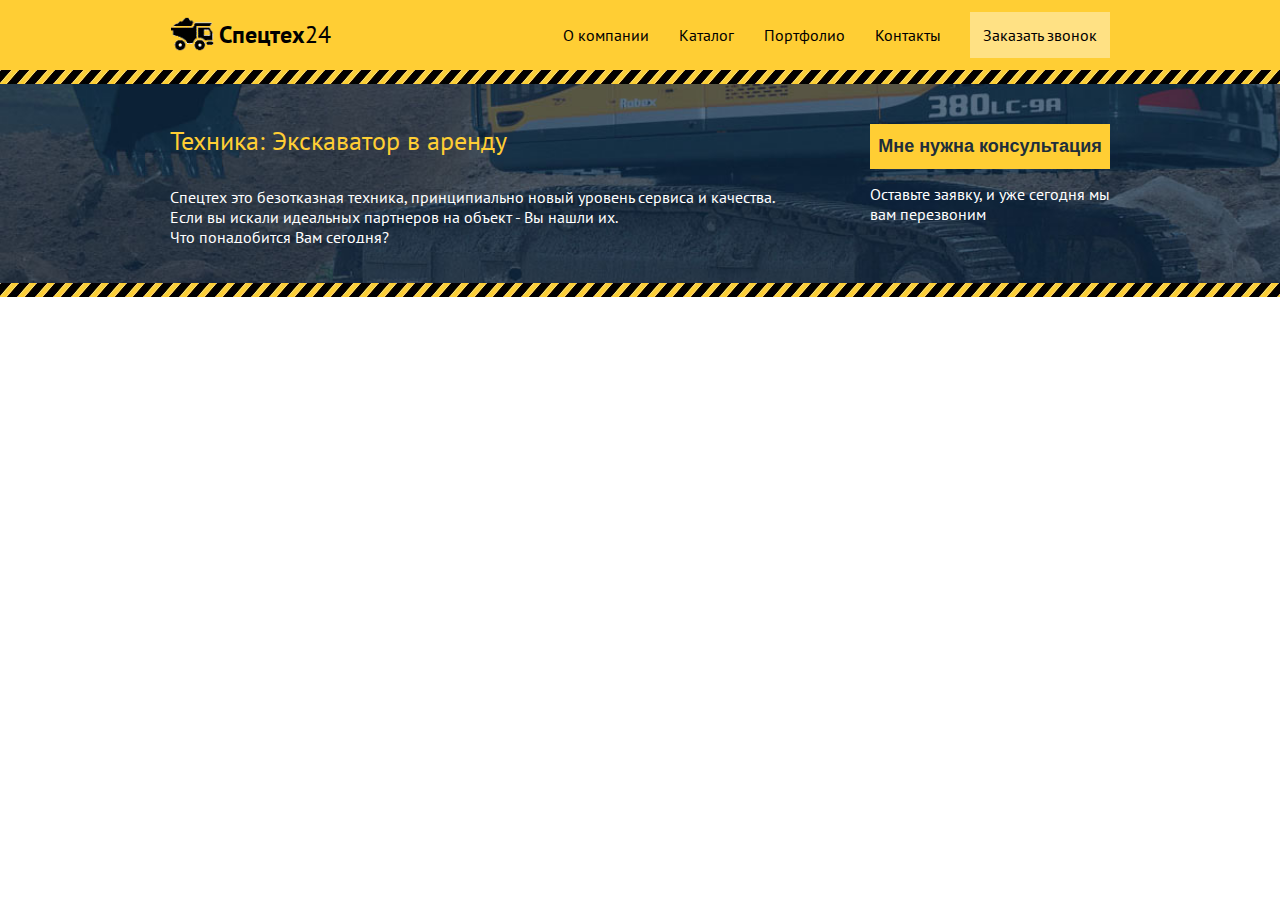
==== catalog.html @ 95c7d543 "Каталог CONSULT" ====
<!DOCTYPE html>
<html lang="ru">
<head>
  <meta charset="UTF-8">
  <title>Спецтех24</title>
  <link href="css/style.css" rel="stylesheet">
  <link href='https://fonts.googleapis.com/css?family=PT+Sans' rel='stylesheet' type='text/css'>
</head>
<body>
<!-- HEADER -->
  <header>
    <div class="page-header">
      <div class="container">
        <div class="logo">
            <span class="logo-text"><b>Спецтех</b>24</span>
        </div>
        <div class="no-logo">
          <nav class="main-nav">
            <ul>
              <li><a href=#>О компании</a></li>
              <li><a href=#>Каталог</a></li>
              <li><a href=#>Портфолио</a></li>
              <li><a href=#>Контакты</a></li>
            </ul>
          </nav>
          <div class="call-button">
          <a href=#>Заказать звонок</a>
          </div>
        </div>
      </div>
    </div>
  </header>

  <main>
  <!-- CONSULT -->
    <div class="catalog-consult">
      <div class="container">
        <div class="catalog-consult-text">
          <h2 class="consult-text">Техника: Экскаватор в аренду</h2>
          <p class="catalog-consult-slogan">Спецтех это безотказная техника, принципиально новый уровень сервиса и качества.<br>Если вы искали идеальных партнеров на объект - Вы нашли их.<br>Что понадобится Вам сегодня?</p>
        </div>
        <div class="catalog-consult-call">
           <button class="catalog-consult-btn">Мне нужна консультация</button>
          <p class="catalog-consult-slogan">Оставьте заявку, и уже сегодня мы вам перезвоним</p>
        </div>
      </div>
    </div>
<div class="techTypes">
</div>

  </main>

</body>
</html>
---- css/style.css ----
* {
  box-sizing: border-box;
  margin: 0 auto;
}

.container {
  width: 940px;
  overflow: hidden;
  margin: 0 auto;
  font-family: 'PT Sans', sans-serif;
}

/*HEADER*/

.page-header {
  background-color: #ffce34;
}

.logo {
  float: left;
  padding-top: 7px;
  margin: 9px 0px;
  display: inline-block;
}

.logo:before {
  content: '';
  display: inline-block;
  width: 45px;
  height: 45px;
  background-size:100%;
  background-repeat: no-repeat;
  vertical-align: middle;
  background-image: url(../image/logo.png);
}

.logo-text {
  font-size: 24px;
}

.no-logo {
  text-align: right;
}

.call-button, .main-nav {
  vertical-align: middle;
  display: inline-block;
  padding: 12px;
}

.main-nav ul{
  padding: 0;
  margin: 0;
}

.main-nav li{
  display: inline-block;
}

.main-nav a, .call-button a {
  display: inline-block;
  text-decoration: none;
  color: black;
  border: 1px solid transparent;
  padding: 12px;
  font-size: 16px;
}

div.call-button {
  padding: 0;
  background-color: #ffe184;
}

.main-nav a:hover {
  border: 1px solid grey;
}

header:after, .promo:after, .technics-and-offer:after, .recommend:after, .techTypes:before {
  content: '';
  background-image: url(../image/border.png);
  display: block;
  height: 14px;
  width: 100%;
  background-repeat: repeat-x;
}

/*MAIN*/

/*PROMO*/

.promo {
  background-image: url(../image/promo.jpg);
  background-position: 0px -400px;
  background-size:cover;
  background-repeat: no-repeat;
}

.promo-slogan, .promo-title, .promo-btn {
  color: white;
  text-align:center;
}

.promo-slogan {
  font-size: 44px;
  text-transform: uppercase;
  margin-top: 125px;
  padding-bottom: 0;
  font-weight: bold;
}

.promo-title {
  font-size: 20px;
  width: 630px;
  padding-top: 15px;
  padding-bottom: 5px;
  font-weight: normal;
}

.promo-btn {
  margin-top: 20px;
  margin-bottom: 114px;
  padding-top: 10px;
  padding-bottom: 10px;
  text-decoration: none;
  border: 3px solid #ffce34;
  font-size: 16px;
  display: block;
  width: 220px;
}

/*CONSULT*/

.consult {
  background-color: #202e3b;
  font-size: 0px;
}

.consult-text {
  margin: 30px 0px;
  color: #ffce34;
  font-size: 24px;
}

input, .consult-btn {
  width: 23%;
  background-color: #202e3b;
  height: 42px;
  border: 1px solid #ffce34;
  margin-top: 0px;
  margin-bottom: 30px;
  margin-right: 2.6%;
  padding-left: 20px;
  font-weight: bold;
  font-size: 16px;
}

.consult-btn {
  text-decoration: none;
  display: inline-block;
  color: #202e3b;
  background-color: #ffce34;
  margin-right: 0;
  padding-left: 0;
}

/*INFO*/

.info {
  font-size: 0px;
  margin-top: 40px;
  margin-bottom: 40px;
}

.info-menu li {
  width: 25%;
  display: inline-block;
  font-size: 13px;
  padding-top: 0;
  height: 50px;
}

ul.info-menu {
  padding-left: 0;
}

ul.info-menu li:before {
  float: left;
  content: '';
  display: inline-block;
  width: 50px;
  height: 50px;
  padding-right: 5px;
  background-size:100%;
  background-repeat: no-repeat;
  vertical-align: middle;
}

li.hammer:before {
  background-image: url(../image/hammer.gif);
}

li.sledgehammer:before {
   background-image: url(../image/slangehammer.gif);
}

li.fence:before {
   background-image: url(../image/fence.gif);
}

li.man:before  {
   background-image: url(../image/man.gif);
}*

/*TECHNICS*/

.technics-and-offer {
  background-color: #f3f3f3;
  font-size: 0px;
}

.technics {
  width: 30%;
}

.technics, .offer {
  margin-top: 50px;
  margin-bottom: 50px;
  font-size: 16px;
  display: inline-block;
  vertical-align:top;
}

.technics-and-offer h2 {
  padding-bottom: 10px;
}

.technics ul {
  padding-left: 0;
}

.technics-li {
  padding-top: 5px;
  padding-bottom: 10px;
  list-style-type: none;
}

.technics-li a {
  color: #202e3b;
}
/*OFFER*/
.offer {
  width: 70%;
}
table {
  border-spacing:0px 0px;
  width: 700px;
}

.offer-row {
  height: 30px;
}

tr, th, td {
  padding: 5px 5px 10px 10px;
  margin-bottom: 5p   x;
  margin-top: 5px;
}

th {
  background: #dfdfdf;
  text-align: left;
}

/*RECOMMEND*/

.recommend{
  background-color: #202e3b;
}

.numbers {
  width: 40%;
  float: left;
}

.recommend h2 {
  color: white;
  margin-top: 40px;
  margin-bottom: 10px;
  font-weight: bold;
}

.recommend h2 span {
  font-weight: normal;
}

.recommend-numbers {
  font-size: 18px;
  color: #9e9e9e;
}

.recommend-numbers span {
  padding-right: 20px;
  font-size: 38px;
  color: #ffce34;
}

.client div {
  margin-bottom: 60px;
}

.client-img {
  float: left;
  height: 115px;
  width: 115px;
  border: 1px solid #ffce34;
  border-radius: 5px;
  margin-right: 15px;
}

.recommend blockquote {
  font-style: italic;
  font-size: 18px;
  color: white;
}


.recommend cite {
  padding-top: 10px;
  font-size: 18px;
  color: #ffce34;
  font-weight: bold;
}

/*FOOTER*/

.page-footer {
  background-color: #202e3b;
  padding: 15px;
}

.footer-logo-text {
  color: #ffce34;
}

footer .main-nav a {
  color:white;
}

footer .call-button a {
  color: #ffce34;
  background-color: #202e3b;
}

/*CATALOG*/

.catalog-consult {
  background-image: url(../image/promo.jpg);
  background-position: 0px -600px;
  background-size:cover;
  font-size: 0;
  padding-bottom: 40px;
}

h2.consult-text {
  font-size: 26px;
  font-weight: normal;
  margin-top: 40px;
}

.catalog-consult-slogan {
  font-size:16px;
  height: 20px;
  color:white;
}

.catalog-consult-text {
  display: inline-block;
  width: 700px;
  margin-bottom: 10px;
}

.catalog-consult-call {
  display: inline-block;
  width: 240px;
  vertical-align: top;
}

.catalog-consult-btn {
  width: 240px;
  height: 45px;
  margin-top: 40px;
  margin-bottom: 15px;
  text-decoration: none;
  color: #202e3b;
  background-color: #ffce34;
  font-weight: bold;
  font-size: 18px;
  border: none;
}
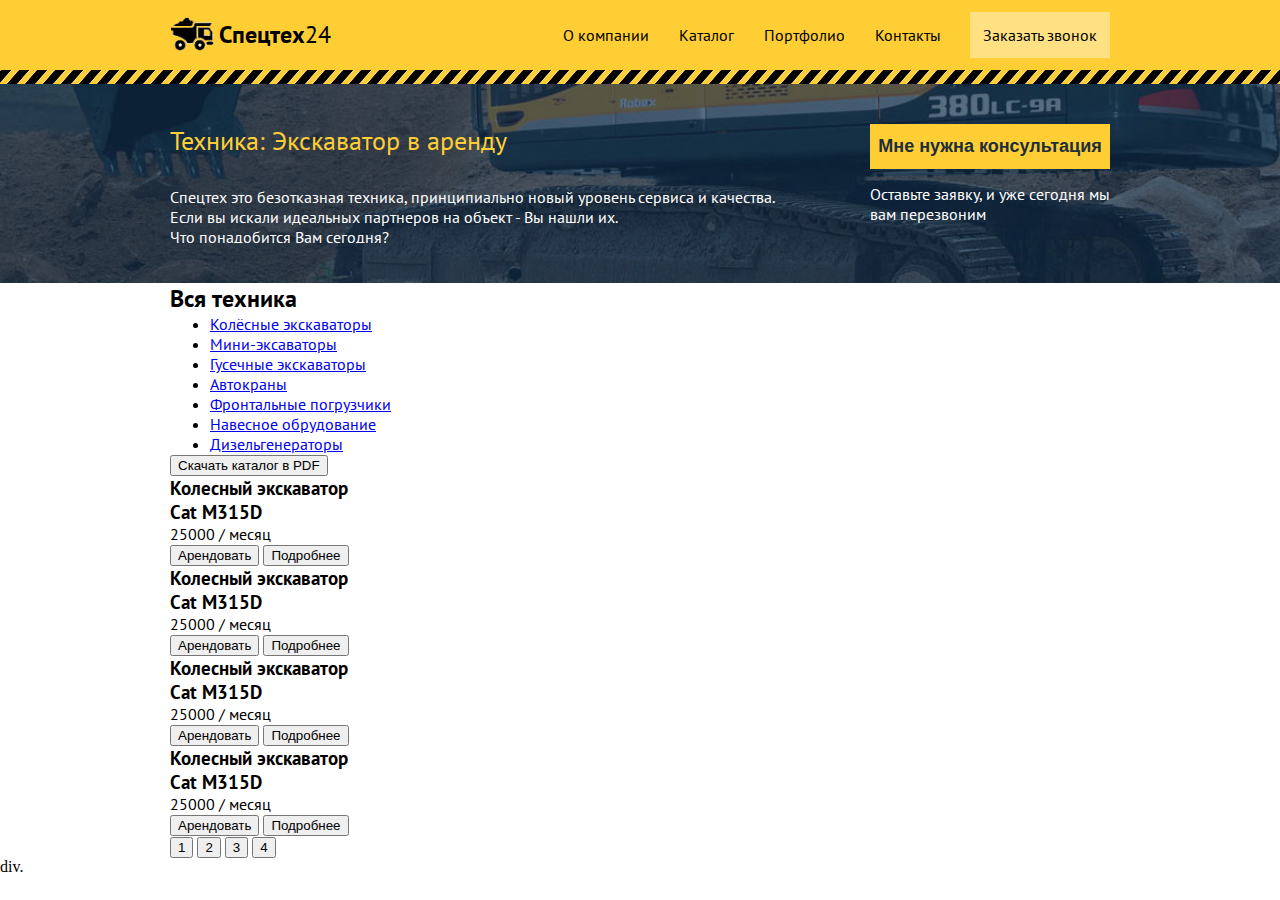
==== commit 52096d8b: "Каталог - раздел Вся техника" ====
--- a/catalog.html
+++ b/catalog.html
@@ -45,9 +45,61 @@
         </div>
       </div>
     </div>
-<div class="techTypes">
-</div>
-
+    <!-- techTypes -->
+    <div class="catalog-techTypes">
+      <div class="container">
+        <div class="catalog-techTypes-menu">
+          <h2 class="catalog-techTypes-h2">Вся техника</h2>
+          <ul class="catalog-techTypes-ul">
+            <li class="catalog-techTypes-li"><a href=#>Колёсные экскаваторы</a></li>
+            <li class="catalog-techTypes-li"><a href=#>Мини-эксаваторы</a></li>
+            <li class="catalog-techTypes-li"><a href=#>Гусечные экскаваторы</a></li>
+            <li class="catalog-techTypes-li"><a href=#>Автокраны</a></li>
+            <li class="catalog-techTypes-li"><a href=#>Фронтальные погрузчики</a></li>
+            <li class="catalog-techTypes-li"><a href=#>Навесное обрудование</a></li>
+            <li class="catalog-techTypes-li"><a href=#>Дизельгенераторы</a></li>
+          </ul>
+          <button class="catalog-techTypes-menu-btn">Скачать каталог в PDF</button>
+        </div>
+        <div class="catalog-techTypes-item">
+          <div class="catalog-techTypes-items">
+            <h3 class="catalog-techTypes-items-h3">Колесный экскаватор<br>Cat M315D</h3>
+            <div class="catalog-techTypes-items-image"></div>
+            <p class="catalog-techTypes-items-price">25000<span> / месяц</span></p>
+            <button class="catalog-techTypes-items-btn-rent">Арендовать</button>
+            <button class="catalog-techTypes-items-btn-more">Подробнее</button>
+          </div>
+          <div class="catalog-techTypes-items">
+            <h3 class="catalog-techTypes-items-h3">Колесный экскаватор<br>Cat M315D</h3>
+            <div class="catalog-techTypes-items-image"></div>
+            <p class="catalog-techTypes-items-price">25000<span> / месяц</span></p>
+            <button class="catalog-techTypes-items-btn-rent">Арендовать</button>
+            <button class="catalog-techTypes-items-btn-more">Подробнее</button>
+          </div>
+          <div class="catalog-techTypes-items">
+            <h3 class="catalog-techTypes-items-h3">Колесный экскаватор<br>Cat M315D</h3>
+            <div class="catalog-techTypes-items-image"></div>
+            <p class="catalog-techTypes-items-price">25000<span> / месяц</span></p>
+            <button class="catalog-techTypes-items-btn-rent">Арендовать</button>
+            <button class="catalog-techTypes-items-btn-more">Подробнее</button>
+          </div>
+          <div class="catalog-techTypes-items">
+            <h3 class="catalog-techTypes-items-h3">Колесный экскаватор<br>Cat M315D</h3>
+            <div class="catalog-techTypes-items-image"></div>
+            <p class="catalog-techTypes-items-price">25000<span> / месяц</span></p>
+            <button class="catalog-techTypes-items-btn-rent">Арендовать</button>
+            <button class="catalog-techTypes-items-btn-more">Подробнее</button>
+          </div>
+          <div class="catalog-techTypes-items-nav">
+              <button href="#">1</button>
+               <button href="#">2</button>
+               <button href="#">3</button>
+               <button href="#">4</button>
+          </div>
+        </div>
+      </div>
+    </div>
+    div.
   </main>
 
 </body>
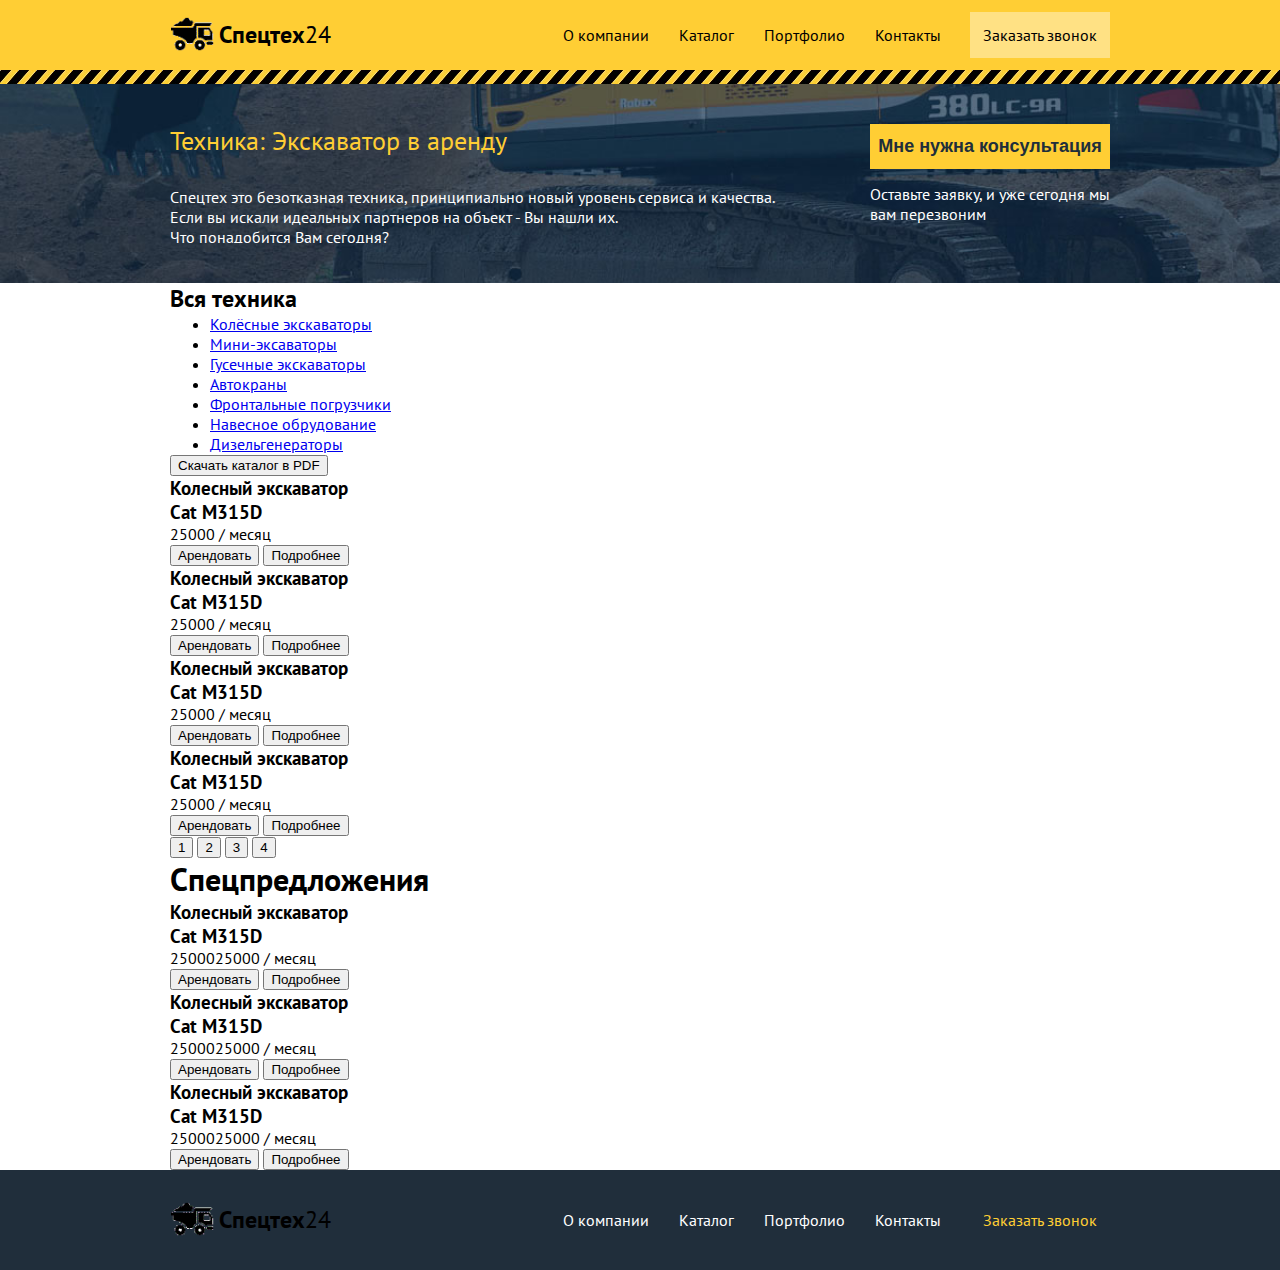
==== commit bd49bf3c: "Каталог, специальное предложение" ====
--- a/catalog.html
+++ b/catalog.html
@@ -61,36 +61,36 @@
           </ul>
           <button class="catalog-techTypes-menu-btn">Скачать каталог в PDF</button>
         </div>
-        <div class="catalog-techTypes-item">
-          <div class="catalog-techTypes-items">
-            <h3 class="catalog-techTypes-items-h3">Колесный экскаватор<br>Cat M315D</h3>
-            <div class="catalog-techTypes-items-image"></div>
-            <p class="catalog-techTypes-items-price">25000<span> / месяц</span></p>
-            <button class="catalog-techTypes-items-btn-rent">Арендовать</button>
-            <button class="catalog-techTypes-items-btn-more">Подробнее</button>
+        <div class="catalog-item">
+          <div class="catalog-items">
+            <h3 class="catalog-items-h3">Колесный экскаватор<br>Cat M315D</h3>
+            <div class="catalog-items-image"></div>
+            <p class="catalog-items-price">25000<span> / месяц</span></p>
+            <button class="catalog-items-btn-rent">Арендовать</button>
+            <button class="catalog-items-btn-more">Подробнее</button>
           </div>
-          <div class="catalog-techTypes-items">
-            <h3 class="catalog-techTypes-items-h3">Колесный экскаватор<br>Cat M315D</h3>
-            <div class="catalog-techTypes-items-image"></div>
-            <p class="catalog-techTypes-items-price">25000<span> / месяц</span></p>
-            <button class="catalog-techTypes-items-btn-rent">Арендовать</button>
-            <button class="catalog-techTypes-items-btn-more">Подробнее</button>
+          <div class="catalog-items">
+            <h3 class="catalog-items-h3">Колесный экскаватор<br>Cat M315D</h3>
+            <div class="catalog-items-image"></div>
+            <p class="catalog-items-price">25000<span> / месяц</span></p>
+            <button class="catalog-items-btn-rent">Арендовать</button>
+            <button class="catalog-items-btn-more">Подробнее</button>
           </div>
-          <div class="catalog-techTypes-items">
-            <h3 class="catalog-techTypes-items-h3">Колесный экскаватор<br>Cat M315D</h3>
-            <div class="catalog-techTypes-items-image"></div>
-            <p class="catalog-techTypes-items-price">25000<span> / месяц</span></p>
-            <button class="catalog-techTypes-items-btn-rent">Арендовать</button>
-            <button class="catalog-techTypes-items-btn-more">Подробнее</button>
+          <div class="catalog-items">
+            <h3 class="catalog-items-h3">Колесный экскаватор<br>Cat M315D</h3>
+            <div class="catalog-items-image"></div>
+            <p class="catalog-items-price">25000<span> / месяц</span></p>
+            <button class="catalog-items-btn-rent">Арендовать</button>
+            <button class="catalog-items-btn-more">Подробнее</button>
           </div>
-          <div class="catalog-techTypes-items">
-            <h3 class="catalog-techTypes-items-h3">Колесный экскаватор<br>Cat M315D</h3>
-            <div class="catalog-techTypes-items-image"></div>
-            <p class="catalog-techTypes-items-price">25000<span> / месяц</span></p>
-            <button class="catalog-techTypes-items-btn-rent">Арендовать</button>
-            <button class="catalog-techTypes-items-btn-more">Подробнее</button>
+          <div class="catalog-items">
+            <h3 class="catalog-items-h3">Колесный экскаватор<br>Cat M315D</h3>
+            <div class="catalog-items-image"></div>
+            <p class="catalog-items-price">25000<span> / месяц</span></p>
+            <button class="catalog-items-btn-rent">Арендовать</button>
+            <button class="catalog-items-btn-more">Подробнее</button>
           </div>
-          <div class="catalog-techTypes-items-nav">
+          <div class="catalog-items-nav">
               <button href="#">1</button>
                <button href="#">2</button>
                <button href="#">3</button>
@@ -99,8 +99,58 @@
         </div>
       </div>
     </div>
-    div.
+    <!-- soecOffer -->
+    <div class="catalog-specOffer">
+      <div class="container">
+        <div class="catalog-specOffer-item">
+           <h1 class="catalog-specOffer-h1">Спецпредложения</h1>
+            <div class="catalog-items">
+            <h3 class="catalog-items-h3">Колесный экскаватор<br>Cat M315D</h3>
+            <div class="catalog-items-image"></div>
+            <p class="catalog-items-price"><span class="del">25000</span>25000<span class="normal"> / месяц</span></p>
+            <button class="catalog-items-btn-rent">Арендовать</button>
+            <button class="catalog-items-btn-more">Подробнее</button>
+          </div>
+          <div class="catalog-items">
+            <h3 class="catalog-items-h3">Колесный экскаватор<br>Cat M315D</h3>
+            <div class="catalog-items-image"></div>
+            <p class="catalog-items-price"><span class="del">25000</span>25000<span class="normal"> / месяц</span></p>
+            <button class="catalog-items-btn-rent">Арендовать</button>
+            <button class="catalog-items-btn-more">Подробнее</button>
+          </div>
+          <div class="catalog-items">
+            <h3 class="catalog-items-h3">Колесный экскаватор<br>Cat M315D</h3>
+            <div class="catalog-items-image"></div>
+            <p class="catalog-items-price"><span class="del">25000</span>25000<span class="normal"> / месяц</span></p>
+            <button class="catalog-items-btn-rent">Арендовать</button>
+            <button class="catalog-items-btn-more">Подробнее</button>
+          </div>
+        </div>
+      </div>
+    </div>
   </main>
-
+  <!-- FOOTER -->
+  <footer>
+    <div class="page-footer">
+      <div class="container">
+        <div class="logo">
+          <span class="logo-text"><b>Спецтех</b>24</span>
+        </div>
+        <div class="no-logo">
+          <nav class="main-nav">
+            <ul>
+              <li><a href=#>О компании</a></li>
+              <li><a href=#>Каталог</a></li>
+              <li><a href=#>Портфолио</a></li>
+              <li><a href=#>Контакты</a></li>
+            </ul>
+          </nav>
+          <div class="call-button">
+          <a href=#>Заказать звонок</a>
+          </div>
+        </div>
+      </div>
+    </div>
+  </footer>
 </body>
 </html>